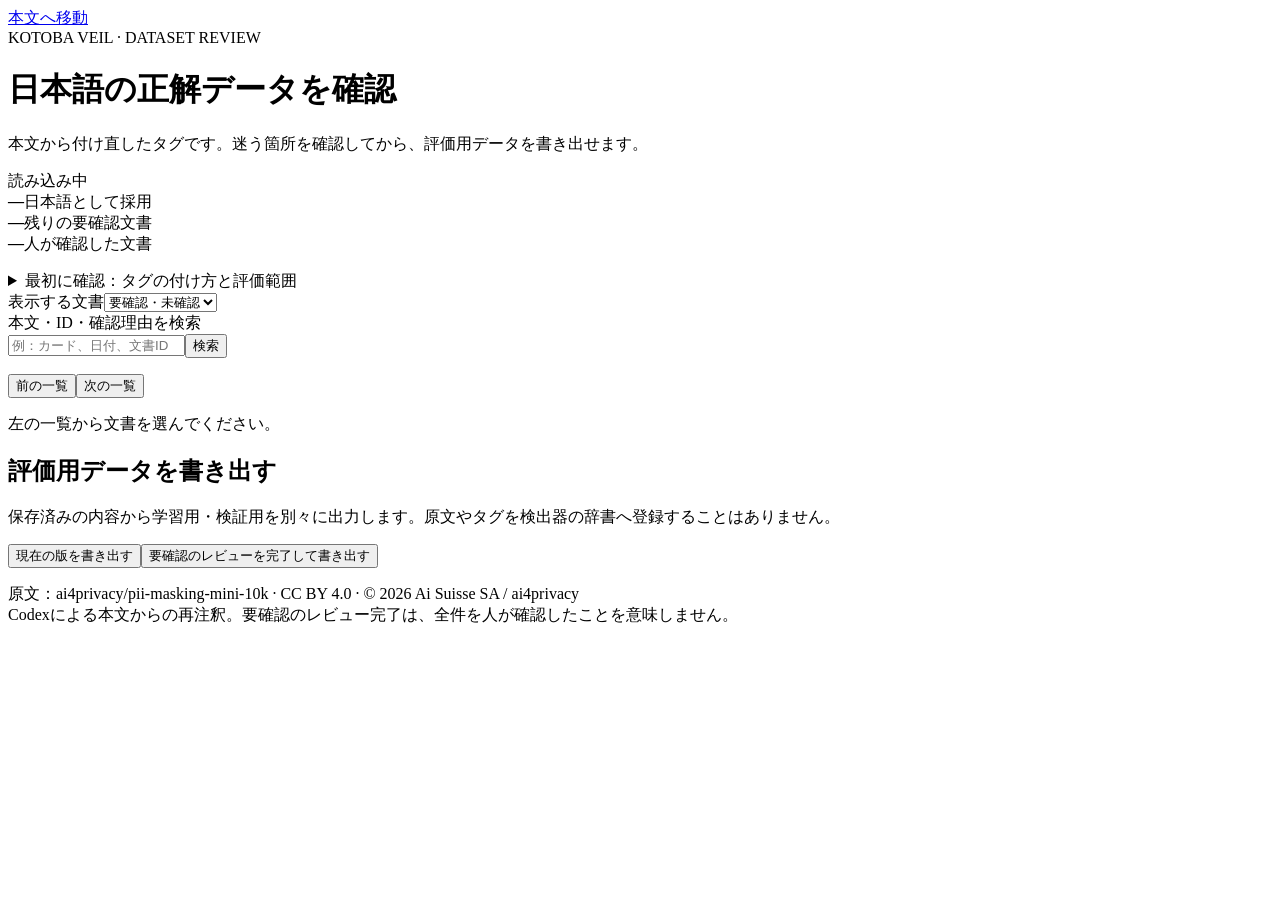
==== benchmarks/review_static/index.html @ 9b8f5925 "Extend benchmark evaluation for multilingual and reannotated datasets" ====
<!doctype html>
<html lang="ja">
<head><meta charset="utf-8"><meta name="viewport" content="width=device-width, initial-scale=1"><title>日本語PII 正解データのレビュー | Kotoba Veil</title><link rel="stylesheet" href="/review.css"><script src="/review.js" defer></script></head>
<body>
<a class="skip" href="#editor">本文へ移動</a>
<header><div><span class="eyebrow">KOTOBA VEIL · DATASET REVIEW</span><h1>日本語の正解データを確認</h1><p>本文から付け直したタグです。迷う箇所を確認してから、評価用データを書き出せます。</p></div><span id="status" class="badge">読み込み中</span></header>
<main>
<section class="overview" aria-label="確認の進み具合"><div><strong id="retained">—</strong><span>日本語として採用</span></div><div><strong id="remaining">—</strong><span>残りの要確認文書</span></div><div><strong id="reviewed">—</strong><span>人が確認した文書</span></div></section>
<p id="message" role="status" aria-live="polite"></p>
<details id="policy"><summary>最初に確認：タグの付け方と評価範囲</summary><p>アプリにない分類も保存します。完全一致の採点はアプリ対応タグ、文字のマスク率はすべてのタグを対象にします。要確認がない文書も左の「採用した文書」から修正できます。</p><pre id="policyText"></pre><label><input id="policyAccepted" type="checkbox"> この注釈方針を確認した</label><button id="savePolicy" type="button">方針の確認を保存</button></details>
<div class="workspace">
<aside aria-label="文書一覧"><label for="filter">表示する文書</label><select id="filter"><option value="unresolved">要確認・未確認</option><option value="issues">要確認・すべて</option><option value="retained">採用した文書</option><option value="excluded">除外した文書</option><option value="reviewed">人が確認済み</option><option value="all">すべての原文</option></select><form id="searchForm"><label for="query">本文・ID・確認理由を検索</label><div class="inline"><input id="query" type="search" placeholder="例：カード、日付、文書ID"><button type="submit">検索</button></div></form><p id="listCount" class="muted"></p><div id="list" class="doc-list"></div><div class="pager"><button id="prev" type="button">前の一覧</button><button id="next" type="button">次の一覧</button></div></aside>
<section id="editor" tabindex="-1" aria-label="タグの編集"><p id="empty">左の一覧から文書を選んでください。</p><div id="document" hidden><div class="doc-heading"><h2 id="docTitle"></h2><span id="split" class="badge"></span></div><p id="languageReason" class="muted"></p><div id="issuesBox" class="issues"><h3>ここを判断してください</h3><ul id="issues"></ul></div><details id="notesBox"><summary>Codexの判断理由</summary><ul id="notes"></ul></details>
<h3>原文とタグ</h3><p class="muted">追加したい文字を選択し、下で種類を選びます。元の文章は変更しません。</p><div id="text" tabindex="0" aria-label="タグ付きの原文"></div>
<div class="add-panel"><label for="newLabel">追加するタグ</label><select id="newLabel"></select><p id="selection" class="muted">原文の文字を選択してください。</p><div class="inline"><label>開始位置<input id="start" type="number" min="0"></label><label>終了位置<input id="end" type="number" min="1"></label><button id="add" type="button">タグを追加</button></div><small>位置の直接入力でも追加できます。開始を含み、終了を含まない文字位置です。</small></div>
<h3 id="tagsTitle">タグ一覧</h3><div id="tags"></div><div class="save-panel"><label><input id="keep" type="checkbox"> 日本語データとして採用する</label><label for="reviewNote">判断のメモ（任意）</label><textarea id="reviewNote" rows="2" placeholder="変更した理由など"></textarea><label><input id="humanReviewed" type="checkbox"> 本文・タグ・上の確認事項を確認した</label><p id="dirty" class="muted">保存済み</p><div class="inline"><button id="save" class="primary" type="button">変更を保存</button><button id="saveNext" type="button">保存して次へ</button><button id="discard" type="button">保存前の状態に戻す</button></div></div></div></section>
</div>
<section class="export"><h2>評価用データを書き出す</h2><p>保存済みの内容から学習用・検証用を別々に出力します。原文やタグを検出器の辞書へ登録することはありません。</p><div class="inline"><button id="exportDraft" type="button">現在の版を書き出す</button><button id="finalize" class="primary" type="button">要確認のレビューを完了して書き出す</button></div><p id="exportHint" class="muted"></p><div id="downloads"></div></section>
<footer>原文：ai4privacy/pii-masking-mini-10k · CC BY 4.0 · © 2026 Ai Suisse SA / ai4privacy<br>Codexによる本文からの再注釈。要確認のレビュー完了は、全件を人が確認したことを意味しません。</footer>
</main></body></html>
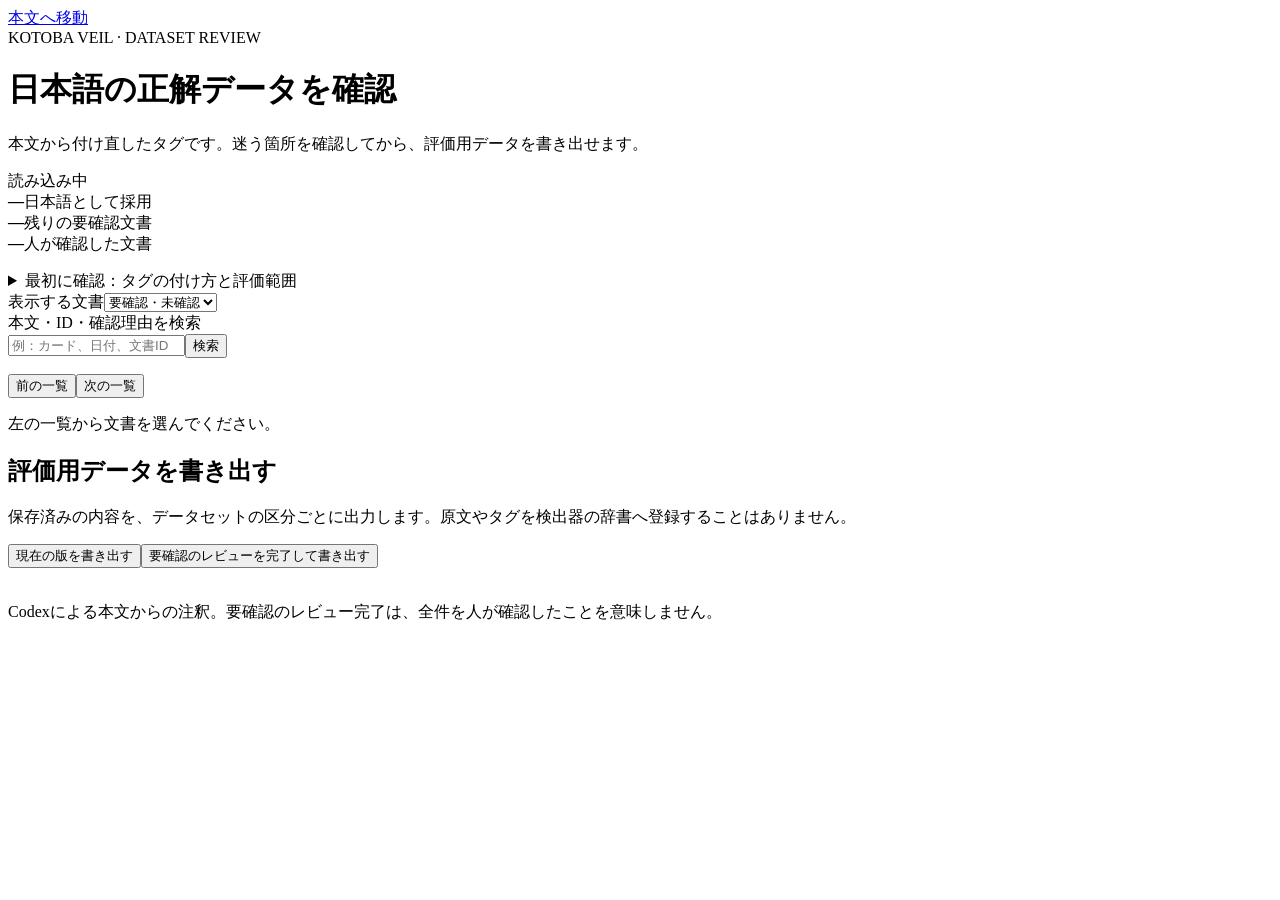
==== commit c9780f38: "Improve Japanese PII detection and reviewed-data benchmarks" ====
--- a/benchmarks/review_static/index.html
+++ b/benchmarks/review_static/index.html
@@ -15,6 +15,6 @@
 <div class="add-panel"><label for="newLabel">追加するタグ</label><select id="newLabel"></select><p id="selection" class="muted">原文の文字を選択してください。</p><div class="inline"><label>開始位置<input id="start" type="number" min="0"></label><label>終了位置<input id="end" type="number" min="1"></label><button id="add" type="button">タグを追加</button></div><small>位置の直接入力でも追加できます。開始を含み、終了を含まない文字位置です。</small></div>
 <h3 id="tagsTitle">タグ一覧</h3><div id="tags"></div><div class="save-panel"><label><input id="keep" type="checkbox"> 日本語データとして採用する</label><label for="reviewNote">判断のメモ（任意）</label><textarea id="reviewNote" rows="2" placeholder="変更した理由など"></textarea><label><input id="humanReviewed" type="checkbox"> 本文・タグ・上の確認事項を確認した</label><p id="dirty" class="muted">保存済み</p><div class="inline"><button id="save" class="primary" type="button">変更を保存</button><button id="saveNext" type="button">保存して次へ</button><button id="discard" type="button">保存前の状態に戻す</button></div></div></div></section>
 </div>
-<section class="export"><h2>評価用データを書き出す</h2><p>保存済みの内容から学習用・検証用を別々に出力します。原文やタグを検出器の辞書へ登録することはありません。</p><div class="inline"><button id="exportDraft" type="button">現在の版を書き出す</button><button id="finalize" class="primary" type="button">要確認のレビューを完了して書き出す</button></div><p id="exportHint" class="muted"></p><div id="downloads"></div></section>
-<footer>原文：ai4privacy/pii-masking-mini-10k · CC BY 4.0 · © 2026 Ai Suisse SA / ai4privacy<br>Codexによる本文からの再注釈。要確認のレビュー完了は、全件を人が確認したことを意味しません。</footer>
+<section class="export"><h2>評価用データを書き出す</h2><p id="exportDescription">保存済みの内容を、データセットの区分ごとに出力します。原文やタグを検出器の辞書へ登録することはありません。</p><div class="inline"><button id="exportDraft" type="button">現在の版を書き出す</button><button id="finalize" class="primary" type="button">要確認のレビューを完了して書き出す</button></div><p id="exportHint" class="muted"></p><div id="downloads"></div></section>
+<footer><span id="provenance"></span><br>Codexによる本文からの注釈。要確認のレビュー完了は、全件を人が確認したことを意味しません。</footer>
 </main></body></html>
